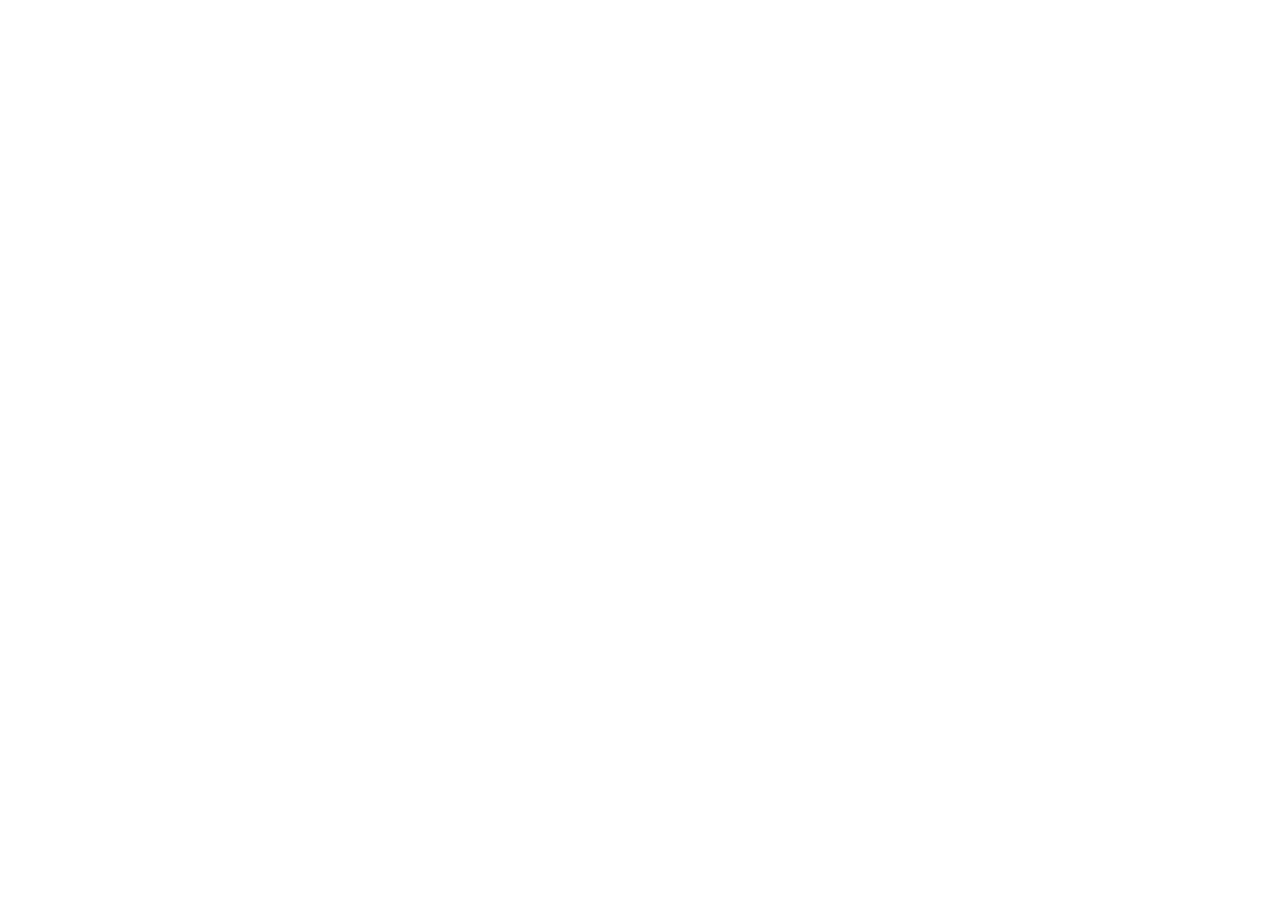
==== pages/game.html @ 69b70ff8 "загрузка" ====
<!DOCTYPE html>
<html lang="en">
<head>
    <meta charset="UTF-8">
    <meta name="viewport" content="width=device-width, initial-scale=1.0">
    <title>игра от котиков</title>
</head>
<body>
    
</body>
</html>
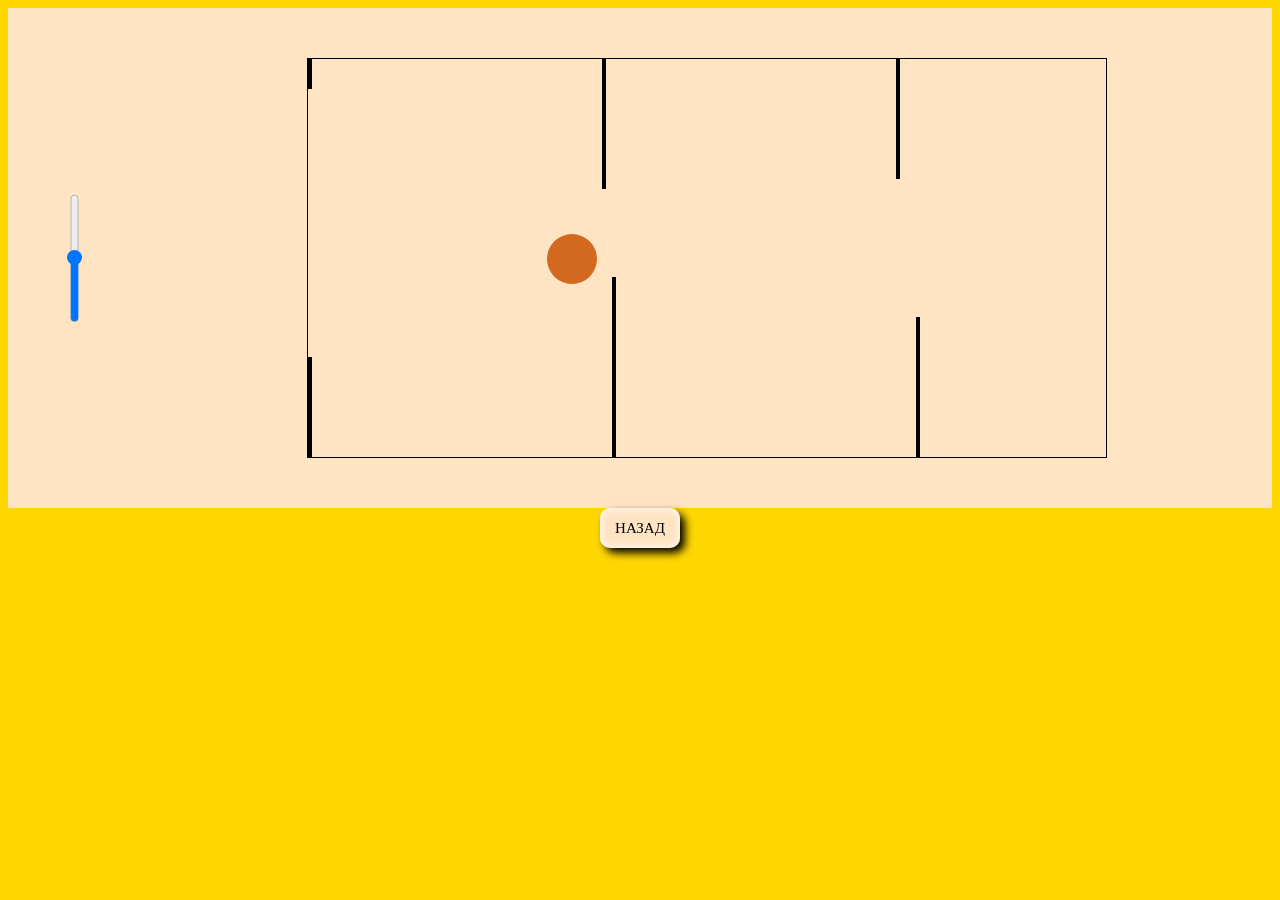
==== commit 5d23d19e: "добавление игры" ====
--- a/pages/game.html
+++ b/pages/game.html
@@ -3,9 +3,45 @@
 <head>
     <meta charset="UTF-8">
     <meta name="viewport" content="width=device-width, initial-scale=1.0">
+    <link rel="stylesheet" href="../styles/style.css">
     <title>игра от котиков</title>
 </head>
 <body>
-    
+    <div class="body-game">
+        <input type="range" id="height-range" min="0" max="100" value="50">
+        <div class="field">
+            <div class="top-container">
+                <div class="upper-item1"></div>
+                <div class="upper-item2"></div>
+                <div class="upper-item3"></div>
+                <div class="upper-item4"></div>
+                <div class="upper-item5"></div>
+                <div class="upper-item6"></div>
+                <div class="upper-item1"></div>
+                <div class="upper-item2"></div>
+                <div class="upper-item3"></div>
+                <div class="upper-item4"></div>
+                <div class="upper-item5"></div>
+                <div class="upper-item6"></div>
+            </div>
+            <div class="user"></div>
+            <div class="bottom-container">
+                <div class="upper-item1"></div>
+                <div class="upper-item2"></div>
+                <div class="upper-item3"></div>
+                <div class="upper-item4"></div>
+                <div class="upper-item5"></div>
+                <div class="upper-item6"></div>
+                <div class="upper-item1"></div>
+                <div class="upper-item2"></div>
+                <div class="upper-item3"></div>
+                <div class="upper-item4"></div>
+                <div class="upper-item5"></div>
+                <div class="upper-item6"></div>
+            </div>
+        </div>
+    </div>
+    <a href="../index.html" class="button">НАЗАД</a>
+    <script src="../scrips/script.js"></script>
 </body>
 </html>
--- a/styles/style.css
+++ b/styles/style.css
@@ -0,0 +1,199 @@
+* {
+    box-sizing: border-box;
+}
+
+body {
+    background-color: gold;
+}
+.body-game {
+    background-color: bisque;
+    height: 100%;
+    display: flex;
+}
+
+input {
+    transform: rotate(-90deg);
+}
+
+.wrapper {
+    width: 600px;
+    margin: 0 auto;
+    background-color: #FF8C00;
+}
+
+header {
+    display: flex;
+    justify-content: center;
+    align-items: center;
+    background-color: #FF9600;
+    height: 100px;
+    margin-top: 0;
+    box-shadow: 0 5px 8px;
+    gap: 20px;
+}
+
+section {
+    width: 80%;
+    display: flex;
+    margin: 0 auto;
+    margin-top: 40px;
+    margin-bottom: 40px;
+    padding: 10px;
+    border-radius: 10px;
+    background-color: rgba(255, 255, 255, 0.3);
+    backdrop-filter: blur(10px);
+    box-shadow: 5px 5px 8px, inset 0 0 8px white;
+}
+
+section img {
+    width: 200px;
+    height: 200px;
+    margin: 10px;
+    border-radius: 10px;
+}
+section p {
+    text-align: justify;
+    font-size: 20px;
+}
+
+.field {
+    position: relative;
+    display: flex;
+    flex-direction: column;
+    justify-content: space-between;
+    width: 800px;
+    height: 400px;
+    margin: 50px auto;
+    border: 1px solid black;
+    overflow: hidden;
+}
+.user {
+    position: absolute;
+    width: 50px;
+    height: 50px;
+    border-radius: 50%;
+    background-color: chocolate;
+    position: absolute;
+    left: 30%;
+    z-index: 10;
+    top: 0; 
+}
+
+@keyframes move {
+    from {
+    transform: translateX(100%); 
+    }
+    to {
+        transform: translateX(-100%);  
+    }
+}
+@keyframes move2 {
+    from {
+    transform: rotate(180deg) translateX(-100%);
+    }
+    to {
+        transform: rotate(180deg) translateX(100%);
+    }
+}
+
+
+.top-container {
+    display: flex;
+    flex-direction: row;
+    flex-wrap: nowrap;       /* Обязательно: чтобы элементы не переносились */
+    gap: 290px;
+    animation: move 5s linear infinite;
+}
+
+.upper-item1 {
+    width: 5px;
+    height: 30px;
+    border: 2px solid black;
+}
+.upper-item2 {
+    width: 5px;
+    height: 130px;
+    border: 2px solid black;
+}
+.upper-item3 {
+    width: 5px;
+    height: 120px;
+    border: 2px solid black;
+}
+.upper-item4 {
+    width: 5px;
+    height: 140px;
+    border: 2px solid black;
+}
+.upper-item5 {
+    width: 5px;
+    height: 180px;
+    border: 2px solid black;
+}
+.upper-item6 {
+    width: 5px;
+    height: 100px;
+    border: 2px solid black;
+}
+.bottom-container {
+    display: flex;
+    flex-direction: row;
+    flex-wrap: nowrap;       /* Обязательно: чтобы элементы не переносились */
+    justify-content: flex-end;
+    gap: 300px;
+    transform: rotate(180deg);
+    animation: move2 5s linear 0.25s infinite;
+}
+
+
+.button {
+    width: 80px;
+    height: 40px;
+    display: block;
+    margin: 0 auto;
+    margin-bottom: 40px;
+    text-decoration: none;
+    font-size: 15px;
+    color: black;
+    text-align: center;
+    line-height: 40px;
+    background-color: bisque;
+    border-radius: 10px;
+    box-shadow: 5px 5px 8px, inset 0 0 8px white;
+}
+
+
+footer {
+    background-color: #FF9600;
+    border: 1px solid black;
+    text-align: center;
+    box-shadow: 0 -8px 8px -4px;
+}
+.social {
+    margin: 15px 0;
+}
+.social a {
+    text-decoration: none;
+}
+.social img {
+    width: 25px;
+    margin-left: 10px;
+}
+
+
+@media (max-width: 500px) {
+    .wrapper {
+        width: 100%;
+    }
+    header {
+        display: block;
+        text-align: center;
+        padding-top: 5px;
+        padding-bottom: 5px;
+        height: auto;
+    }
+    section {
+        display: block;
+        text-align: center;
+    }
+}
